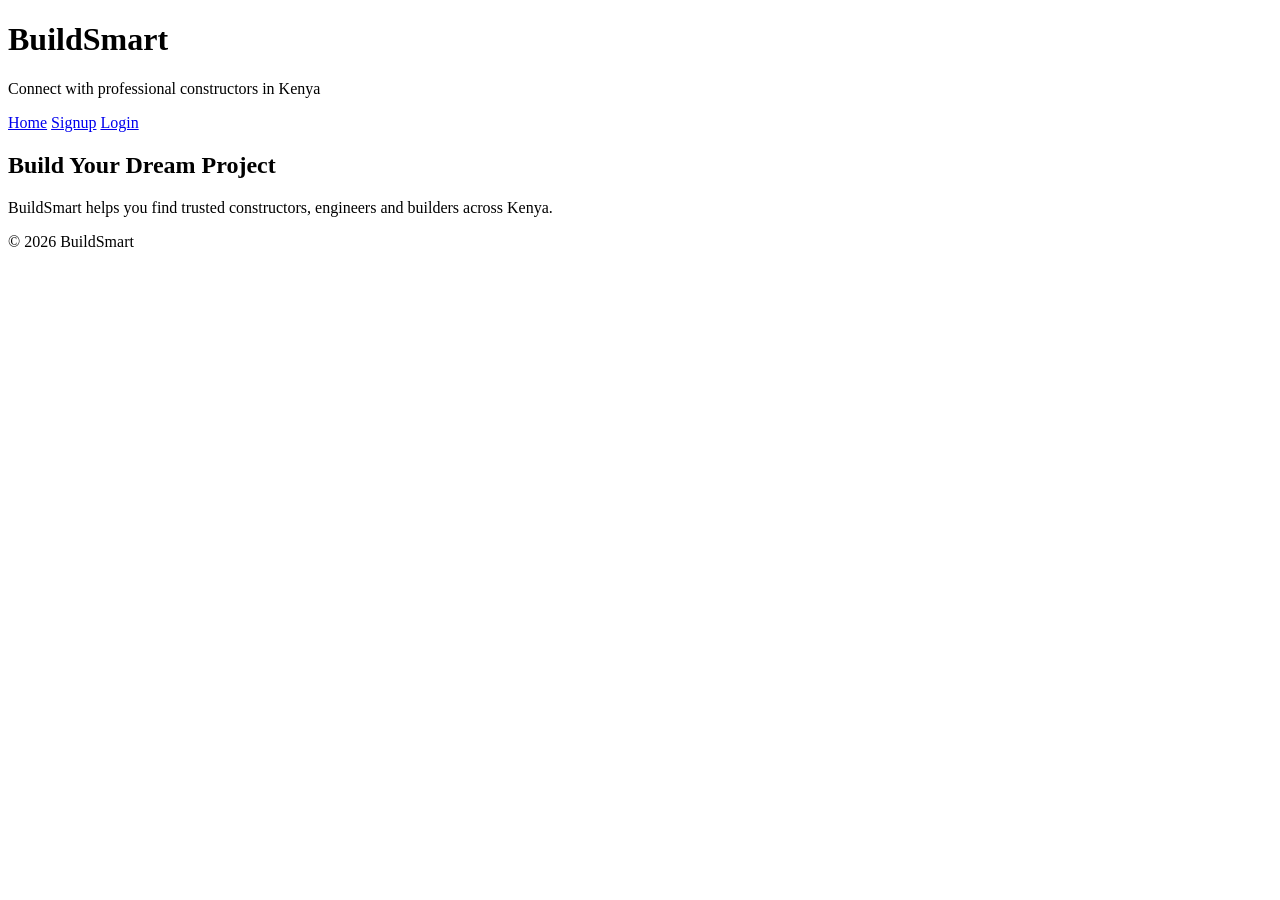
==== index.html @ a3506521 "Rename index.php to index.html" ====
<!DOCTYPE html>
<html>
<head>

<title>BuildSmart Kenya</title>
<meta name="viewport" content="width=device-width, initial-scale=1.0">

<link rel="stylesheet" href="assets/css/style.css">

</head>

<body>

<header>
<h1>BuildSmart</h1>
<p>Connect with professional constructors in Kenya</p>
</header>

<nav>
<a href="index.php">Home</a>
<a href="signup.php">Signup</a>
<a href="login.php">Login</a>
</nav>

<section>

<h2>Build Your Dream Project</h2>

<p>
BuildSmart helps you find trusted constructors,
engineers and builders across Kenya.
</p>

</section>

<footer>

<p>© 2026 BuildSmart</p>

</footer>

</body>
</html>
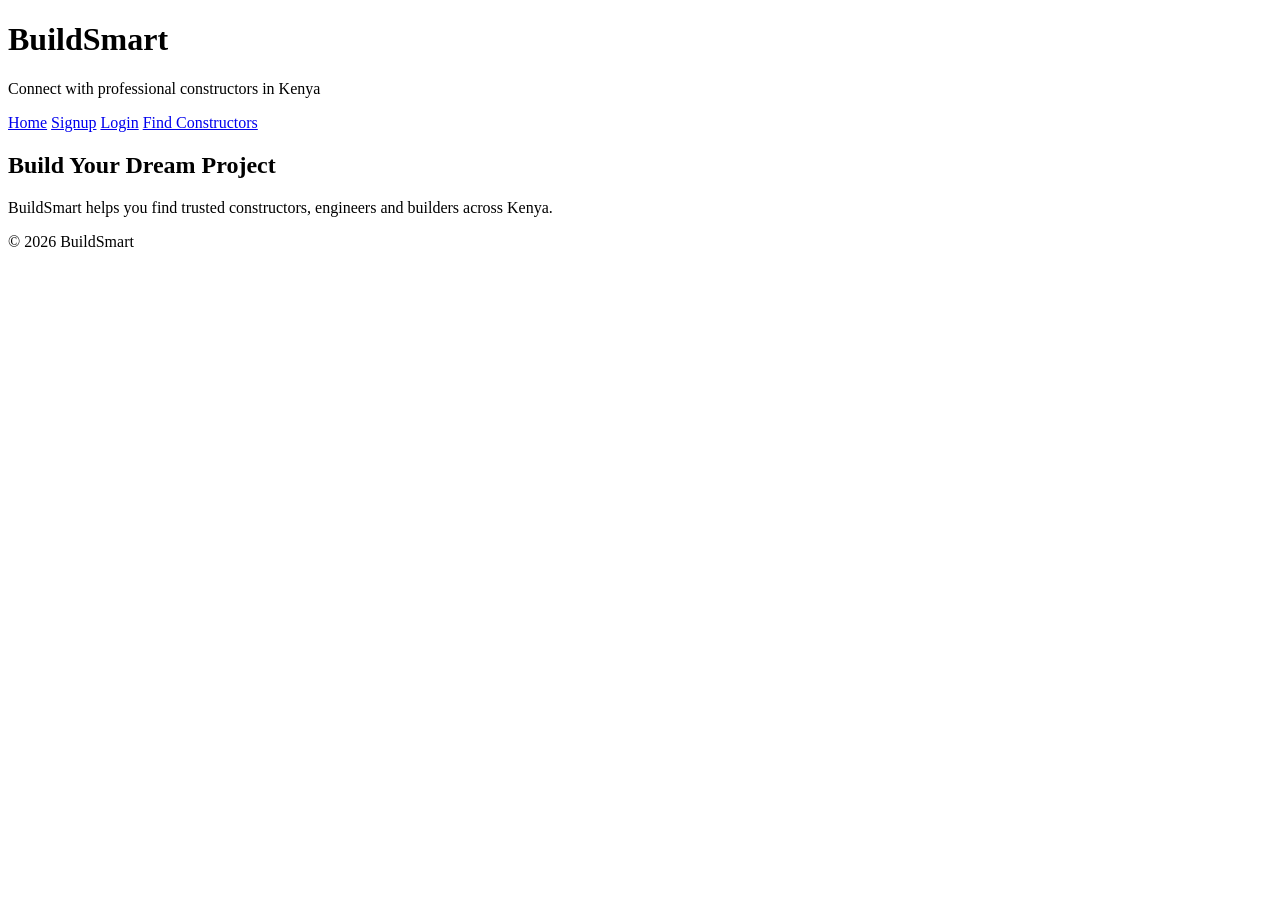
==== commit 82db241b: "Update index.html" ====
--- a/index.html
+++ b/index.html
@@ -1,4 +1,4 @@
-
+<?php include("config/database.php"); ?>
 <!DOCTYPE html>
 <html>
 <head>
@@ -21,6 +21,7 @@
 <a href="index.php">Home</a>
 <a href="signup.php">Signup</a>
 <a href="login.php">Login</a>
+<a href="constructors.php">Find Constructors</a>
 </nav>
 
 <section>
